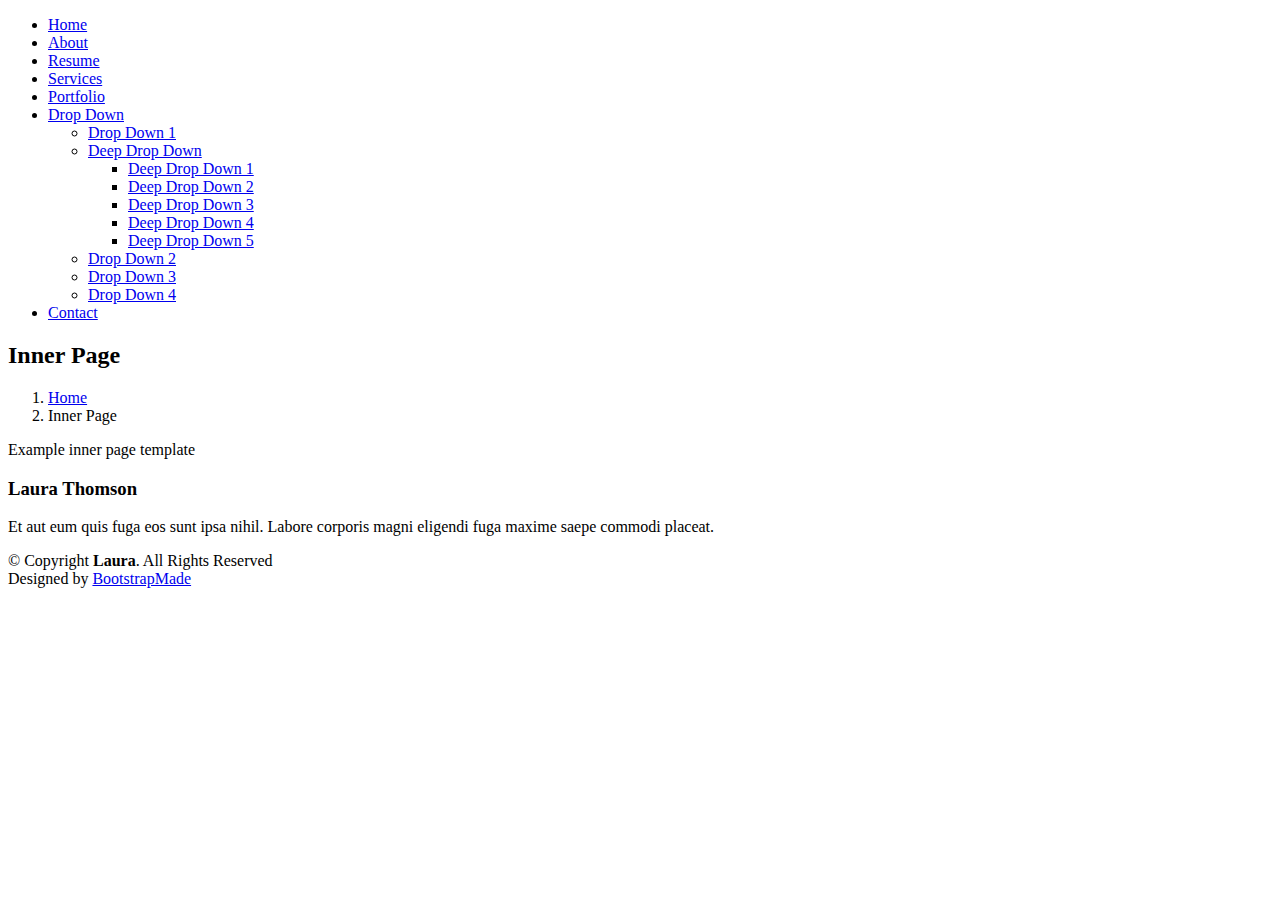
==== inner-page.html @ 860159f9 "Add files via upload" ====
<!DOCTYPE html>
<html lang="en">

<head>
  <meta charset="utf-8">
  <meta content="width=device-width, initial-scale=1.0" name="viewport">

  <title>Inner Page - Laura Bootstrap Template</title>
  <meta content="" name="description">
  <meta content="" name="keywords">

  <!-- Favicons -->
  <link href="assets/img/favicon.png" rel="icon">
  <link href="assets/img/apple-touch-icon.png" rel="apple-touch-icon">

  <!-- Google Fonts -->
  <link href="https://fonts.googleapis.com/css?family=Open+Sans:300,300i,400,400i,600,600i,700,700i|Raleway:300,300i,400,400i,500,500i,600,600i,700,700i|Satisfy" rel="stylesheet">

  <!-- Vendor CSS Files -->
  <link href="assets/vendor/bootstrap/css/bootstrap.min.css" rel="stylesheet">
  <link href="assets/vendor/bootstrap-icons/bootstrap-icons.css" rel="stylesheet">
  <link href="assets/vendor/boxicons/css/boxicons.min.css" rel="stylesheet">
  <link href="assets/vendor/glightbox/css/glightbox.min.css" rel="stylesheet">
  <link href="assets/vendor/swiper/swiper-bundle.min.css" rel="stylesheet">

  <!-- Template Main CSS File -->
  <link href="assets/css/style.css" rel="stylesheet">

  <!-- =======================================================
  * Template Name: Laura
  * Updated: Jan 29 2024 with Bootstrap v5.3.2
  * Template URL: https://bootstrapmade.com/laura-free-creative-bootstrap-theme/
  * Author: BootstrapMade.com
  * License: https://bootstrapmade.com/license/
  ======================================================== -->
</head>

<body>

  <!-- ======= Header ======= -->
  <header id="header" class="fixed-top d-flex justify-content-center align-items-center ">

    <nav id="navbar" class="navbar">
      <ul>
        <li><a class="nav-link scrollto " href="#hero">Home</a></li>
        <li><a class="nav-link scrollto" href="#about">About</a></li>
        <li><a class="nav-link scrollto" href="#resume">Resume</a></li>
        <li><a class="nav-link scrollto" href="#services">Services</a></li>
        <li><a class="nav-link scrollto " href="#portfolio">Portfolio</a></li>
        <li class="dropdown"><a href="#"><span>Drop Down</span> <i class="bi bi-chevron-down"></i></a>
          <ul>
            <li><a href="#">Drop Down 1</a></li>
            <li class="dropdown"><a href="#"><span>Deep Drop Down</span> <i class="bi bi-chevron-right"></i></a>
              <ul>
                <li><a href="#">Deep Drop Down 1</a></li>
                <li><a href="#">Deep Drop Down 2</a></li>
                <li><a href="#">Deep Drop Down 3</a></li>
                <li><a href="#">Deep Drop Down 4</a></li>
                <li><a href="#">Deep Drop Down 5</a></li>
              </ul>
            </li>
            <li><a href="#">Drop Down 2</a></li>
            <li><a href="#">Drop Down 3</a></li>
            <li><a href="#">Drop Down 4</a></li>
          </ul>
        </li>
        <li><a class="nav-link scrollto" href="#contact">Contact</a></li>
      </ul>
      <i class="bi bi-list mobile-nav-toggle"></i>
    </nav><!-- .navbar -->

  </header><!-- End Header -->

  <main id="main">

    <!-- ======= Breadcrumbs ======= -->
    <section class="breadcrumbs">
      <div class="container">

        <div class="d-flex justify-content-between align-items-center">
          <h2>Inner Page</h2>
          <ol>
            <li><a href="index.html">Home</a></li>
            <li>Inner Page</li>
          </ol>
        </div>

      </div>
    </section><!-- End Breadcrumbs -->

    <section class="inner-page">
      <div class="container">
        <p>
          Example inner page template
        </p>
      </div>
    </section>

  </main><!-- End #main -->

  <!-- ======= Footer ======= -->
  <footer id="footer">
    <div class="container">
      <h3>Laura Thomson</h3>
      <p>Et aut eum quis fuga eos sunt ipsa nihil. Labore corporis magni eligendi fuga maxime saepe commodi placeat.</p>
      <div class="social-links">
        <a href="#" class="twitter"><i class="bx bxl-twitter"></i></a>
        <a href="#" class="facebook"><i class="bx bxl-facebook"></i></a>
        <a href="#" class="instagram"><i class="bx bxl-instagram"></i></a>
        <a href="#" class="google-plus"><i class="bx bxl-skype"></i></a>
        <a href="#" class="linkedin"><i class="bx bxl-linkedin"></i></a>
      </div>
      <div class="copyright">
        &copy; Copyright <strong><span>Laura</span></strong>. All Rights Reserved
      </div>
      <div class="credits">
        <!-- All the links in the footer should remain intact. -->
        <!-- You can delete the links only if you purchased the pro version. -->
        <!-- Licensing information: https://bootstrapmade.com/license/ -->
        <!-- Purchase the pro version with working PHP/AJAX contact form: https://bootstrapmade.com/laura-free-creative-bootstrap-theme/ -->
        Designed by <a href="https://bootstrapmade.com/">BootstrapMade</a>
      </div>
    </div>
  </footer><!-- End Footer -->

  <a href="#" class="back-to-top d-flex align-items-center justify-content-center"><i class="bi bi-arrow-up-short"></i></a>

  <!-- Vendor JS Files -->
  <script src="assets/vendor/purecounter/purecounter_vanilla.js"></script>
  <script src="assets/vendor/bootstrap/js/bootstrap.bundle.min.js"></script>
  <script src="assets/vendor/glightbox/js/glightbox.min.js"></script>
  <script src="assets/vendor/isotope-layout/isotope.pkgd.min.js"></script>
  <script src="assets/vendor/swiper/swiper-bundle.min.js"></script>
  <script src="assets/vendor/waypoints/noframework.waypoints.js"></script>
  <script src="assets/vendor/php-email-form/validate.js"></script>

  <!-- Template Main JS File -->
  <script src="assets/js/main.js"></script>

</body>

</html>
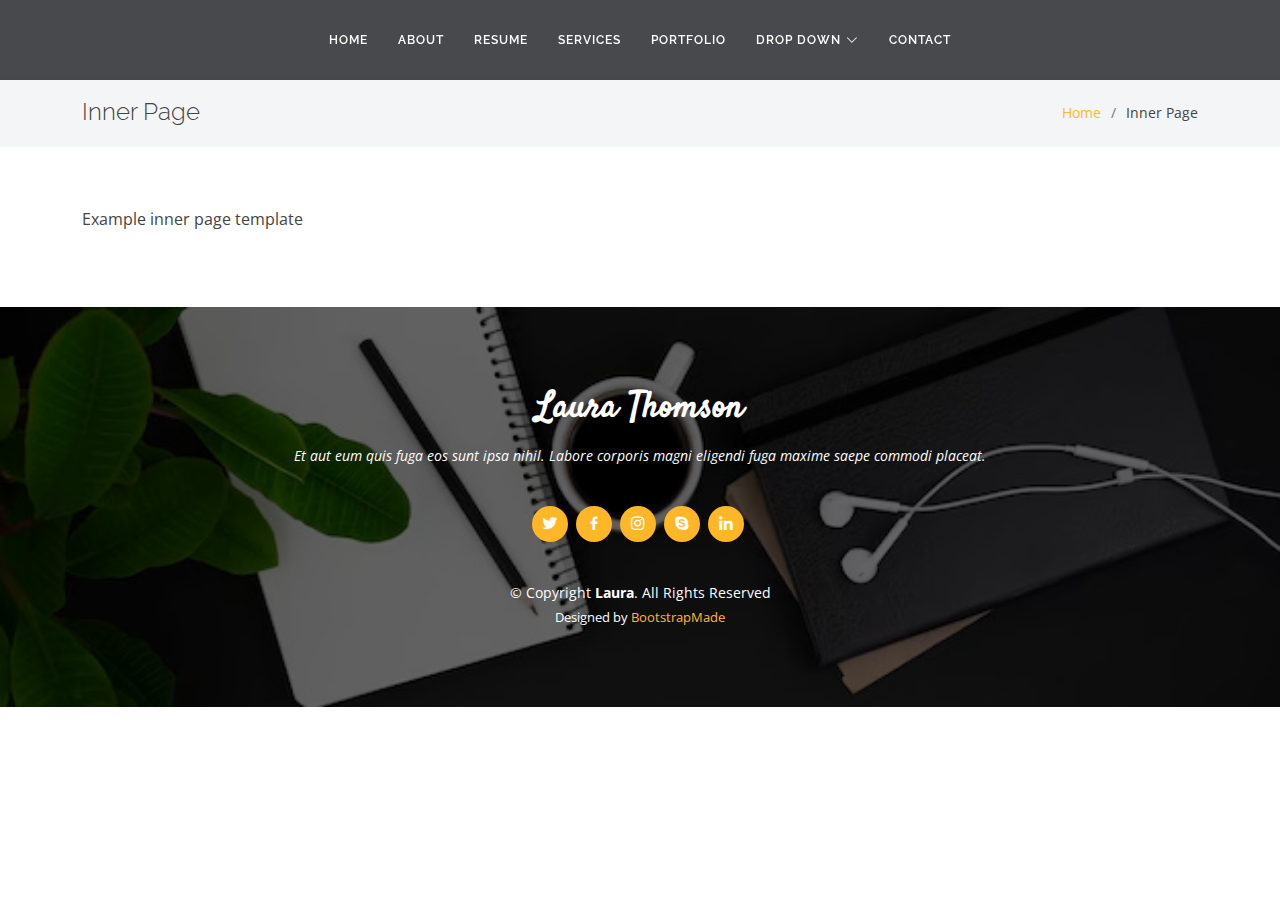
==== commit f1a069e9: "Update inner-page.html" ====
--- a/inner-page.html
+++ b/inner-page.html
@@ -5,34 +5,28 @@
   <meta charset="utf-8">
   <meta content="width=device-width, initial-scale=1.0" name="viewport">
 
-  <title>Inner Page - Laura Bootstrap Template</title>
+  <title>Inner Page </title>
   <meta content="" name="description">
   <meta content="" name="keywords">
 
   <!-- Favicons -->
-  <link href="assets/img/favicon.png" rel="icon">
-  <link href="assets/img/apple-touch-icon.png" rel="apple-touch-icon">
+  <link href="img/favicon.png" rel="icon">
+  <link href="img/apple-touch-icon.png" rel="apple-touch-icon">
 
   <!-- Google Fonts -->
   <link href="https://fonts.googleapis.com/css?family=Open+Sans:300,300i,400,400i,600,600i,700,700i|Raleway:300,300i,400,400i,500,500i,600,600i,700,700i|Satisfy" rel="stylesheet">
 
   <!-- Vendor CSS Files -->
-  <link href="assets/vendor/bootstrap/css/bootstrap.min.css" rel="stylesheet">
-  <link href="assets/vendor/bootstrap-icons/bootstrap-icons.css" rel="stylesheet">
-  <link href="assets/vendor/boxicons/css/boxicons.min.css" rel="stylesheet">
-  <link href="assets/vendor/glightbox/css/glightbox.min.css" rel="stylesheet">
-  <link href="assets/vendor/swiper/swiper-bundle.min.css" rel="stylesheet">
+  <link href="vendor/bootstrap/css/bootstrap.min.css" rel="stylesheet">
+  <link href="vendor/bootstrap-icons/bootstrap-icons.css" rel="stylesheet">
+  <link href="vendor/boxicons/css/boxicons.min.css" rel="stylesheet">
+  <link href="vendor/glightbox/css/glightbox.min.css" rel="stylesheet">
+  <link href="vendor/swiper/swiper-bundle.min.css" rel="stylesheet">
 
   <!-- Template Main CSS File -->
-  <link href="assets/css/style.css" rel="stylesheet">
+  <link href="style.css" rel="stylesheet">
 
-  <!-- =======================================================
-  * Template Name: Laura
-  * Updated: Jan 29 2024 with Bootstrap v5.3.2
-  * Template URL: https://bootstrapmade.com/laura-free-creative-bootstrap-theme/
-  * Author: BootstrapMade.com
-  * License: https://bootstrapmade.com/license/
-  ======================================================== -->
+
 </head>
 
 <body>
@@ -114,10 +108,7 @@
         &copy; Copyright <strong><span>Laura</span></strong>. All Rights Reserved
       </div>
       <div class="credits">
-        <!-- All the links in the footer should remain intact. -->
-        <!-- You can delete the links only if you purchased the pro version. -->
-        <!-- Licensing information: https://bootstrapmade.com/license/ -->
-        <!-- Purchase the pro version with working PHP/AJAX contact form: https://bootstrapmade.com/laura-free-creative-bootstrap-theme/ -->
+        
         Designed by <a href="https://bootstrapmade.com/">BootstrapMade</a>
       </div>
     </div>
@@ -126,17 +117,17 @@
   <a href="#" class="back-to-top d-flex align-items-center justify-content-center"><i class="bi bi-arrow-up-short"></i></a>
 
   <!-- Vendor JS Files -->
-  <script src="assets/vendor/purecounter/purecounter_vanilla.js"></script>
-  <script src="assets/vendor/bootstrap/js/bootstrap.bundle.min.js"></script>
-  <script src="assets/vendor/glightbox/js/glightbox.min.js"></script>
-  <script src="assets/vendor/isotope-layout/isotope.pkgd.min.js"></script>
-  <script src="assets/vendor/swiper/swiper-bundle.min.js"></script>
-  <script src="assets/vendor/waypoints/noframework.waypoints.js"></script>
-  <script src="assets/vendor/php-email-form/validate.js"></script>
+  <script src="vendor/purecounter/purecounter_vanilla.js"></script>
+  <script src="vendor/bootstrap/js/bootstrap.bundle.min.js"></script>
+  <script src="vendor/glightbox/js/glightbox.min.js"></script>
+  <script src="vendor/isotope-layout/isotope.pkgd.min.js"></script>
+  <script src="vendor/swiper/swiper-bundle.min.js"></script>
+  <script src="vendor/waypoints/noframework.waypoints.js"></script>
+  <script src="vendor/php-email-form/validate.js"></script>
 
   <!-- Template Main JS File -->
-  <script src="assets/js/main.js"></script>
+  <script src="main.js"></script>
 
 </body>
 
-</html>+</html>
